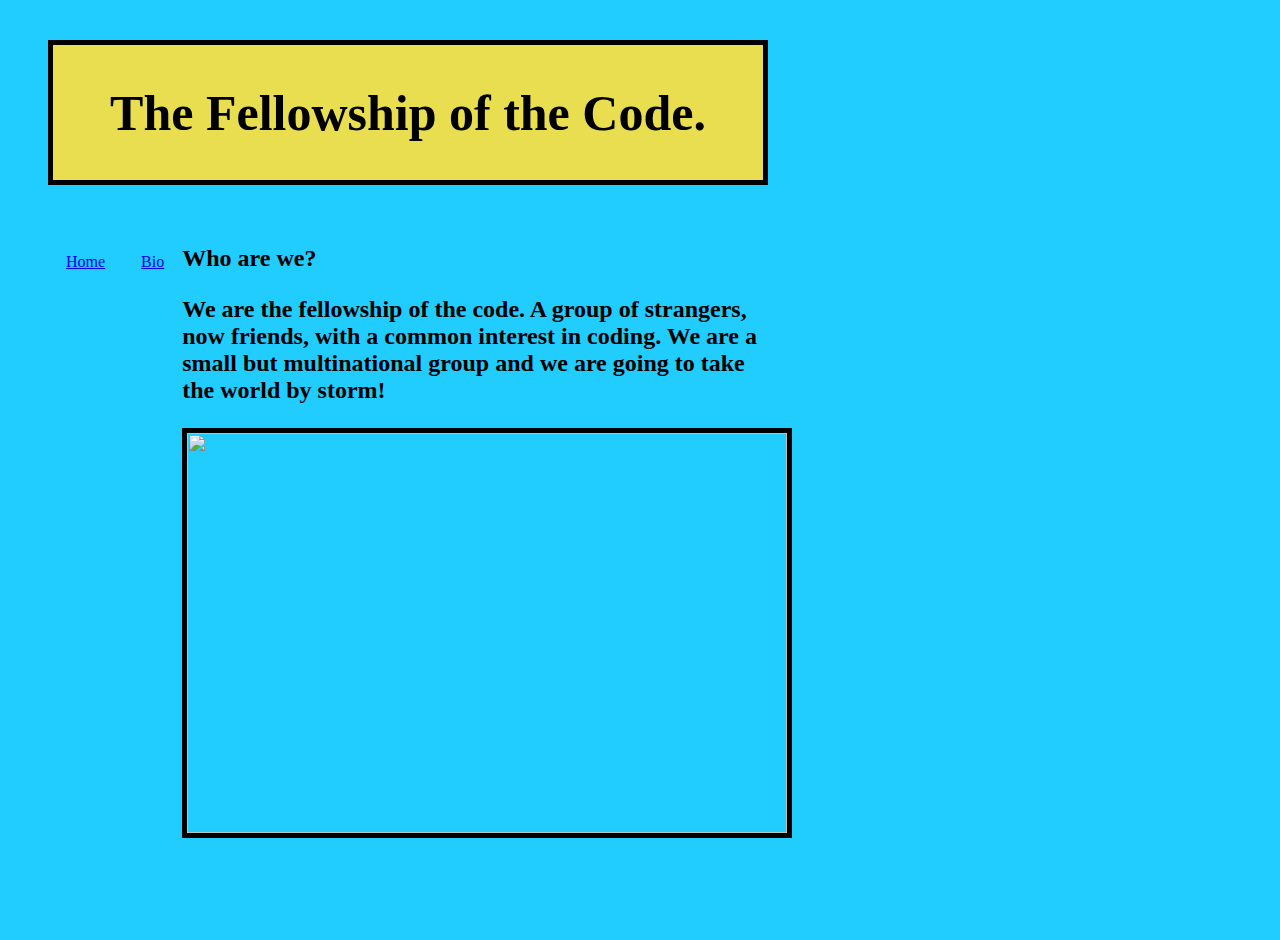
==== index.html @ 478b234c "added home page with html, css, and group.html" ====
<html>
  <head>
    <link href="index.css" type="text/css" rel="stylesheet">
  </head>
  <body>
    <header>
      <h1>
        The Fellowship of the Code.
      </h1>
    </header>
    <nav>
      <ul>
        <li>
          <a href="index.html">Home</a>
        </li>
        <li>
          <a href="bio.html">Bio</a>
        </li>
      </ul>
    </nav>
    <section>
      <article>
      <p>
        <h2>Who are we?</h>
      <p>
        We are the fellowship of the code. A group of strangers, now friends, with a common interest in coding. We are a small but multinational group and we are going to take the world by storm!
      </P>
      <span>
        <a href="group.html"><img width="600" height="400" src="WIN_20170211_104359.jpg"></a>
        <p>
    </section>
  </body>
</html>
---- index.css ----
/* Note to students: Some properties are given to you to fill out,
others you can modify as they stand, and if you have time,
there are definitely some properties you should add!*/

    html {
      height: 100%;
      background-color: #21ccff;
    }
    body {
       width: 800px;
       height: 100%;
       font-family: serif;;
    }

    header {
        background-color:#e8de50 ;
        padding: 5px;
        text-align: center;
        border: 5px solid #000000;
        margin: 40px;
        font-size: 25;
        display: block;
    }
    nav {
        float: left;
    }
    nav ul {
        padding: ;
        float: left;
        border-bottom: ;
        list-style-type: none;
    }
    nav li {
        float: left;
    }
    nav li a {
        display: block;
        height: 25px;
        padding: 12px 18px 8px 18px;
        vertical-align: middle;
    }
    a {
        color: ;
    }
    section {
        width: 73%;
        display: inline-block;
        float: left;
    }
    aside {
        width: 17%;
        display: inline-block;
        background-color:;
        padding:;
        min-height: 100%;
    }
    aside ul {
        list-style-type: none;
    }
    footer {
        width: 790px;
        background-color:;
        color:;
        clear: both;
        display: block;
    }
img{border: 5px solid #000000;

}
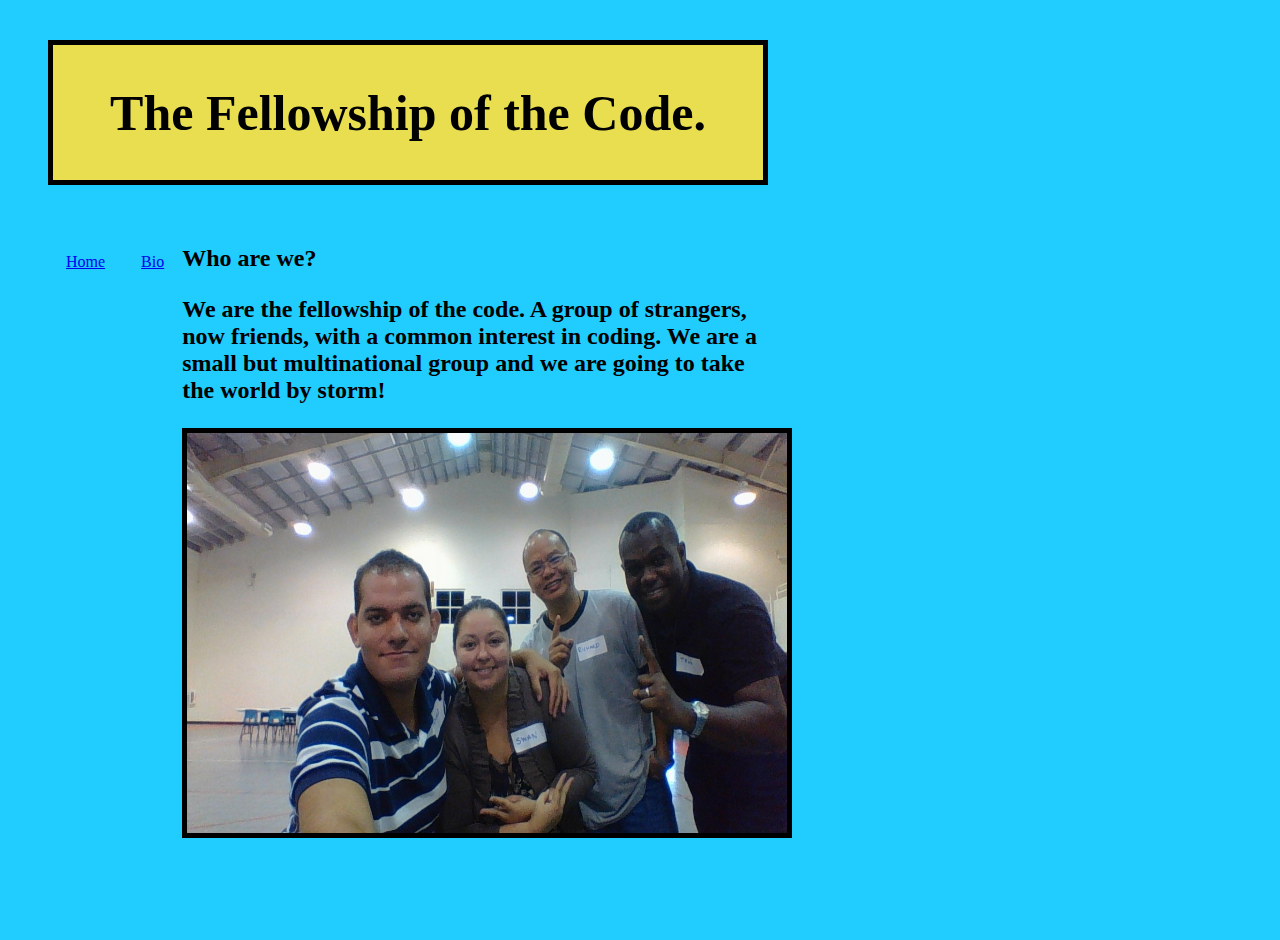
==== commit 02c22e7f: "fixed images" ====
--- a/index.html
+++ b/index.html
@@ -26,7 +26,7 @@
         We are the fellowship of the code. A group of strangers, now friends, with a common interest in coding. We are a small but multinational group and we are going to take the world by storm!
       </P>
       <span>
-        <a href="group.html"><img width="600" height="400" src="WIN_20170211_104359.jpg"></a>
+        <a href="group.html"><img width="600" height="400" src="WIN_20170211_104359.JPG"></a>
         <p>
     </section>
   </body>
